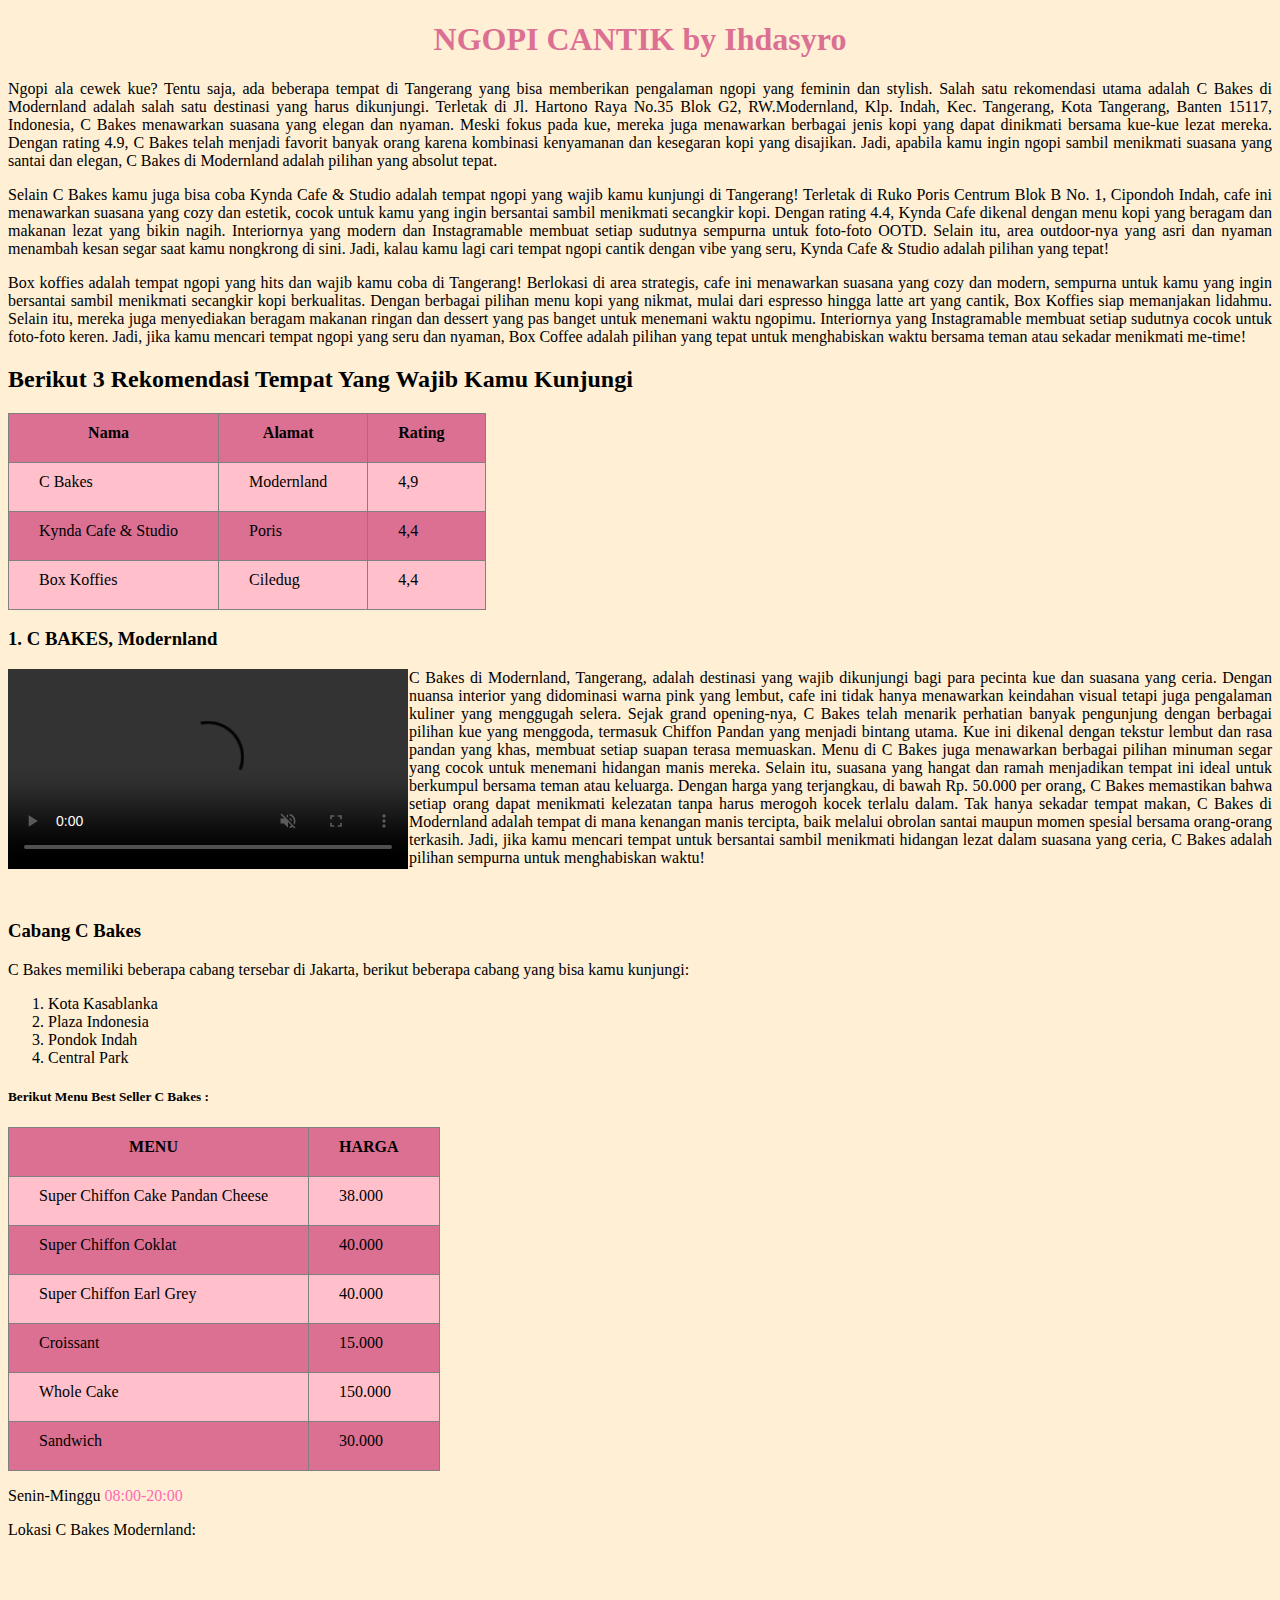
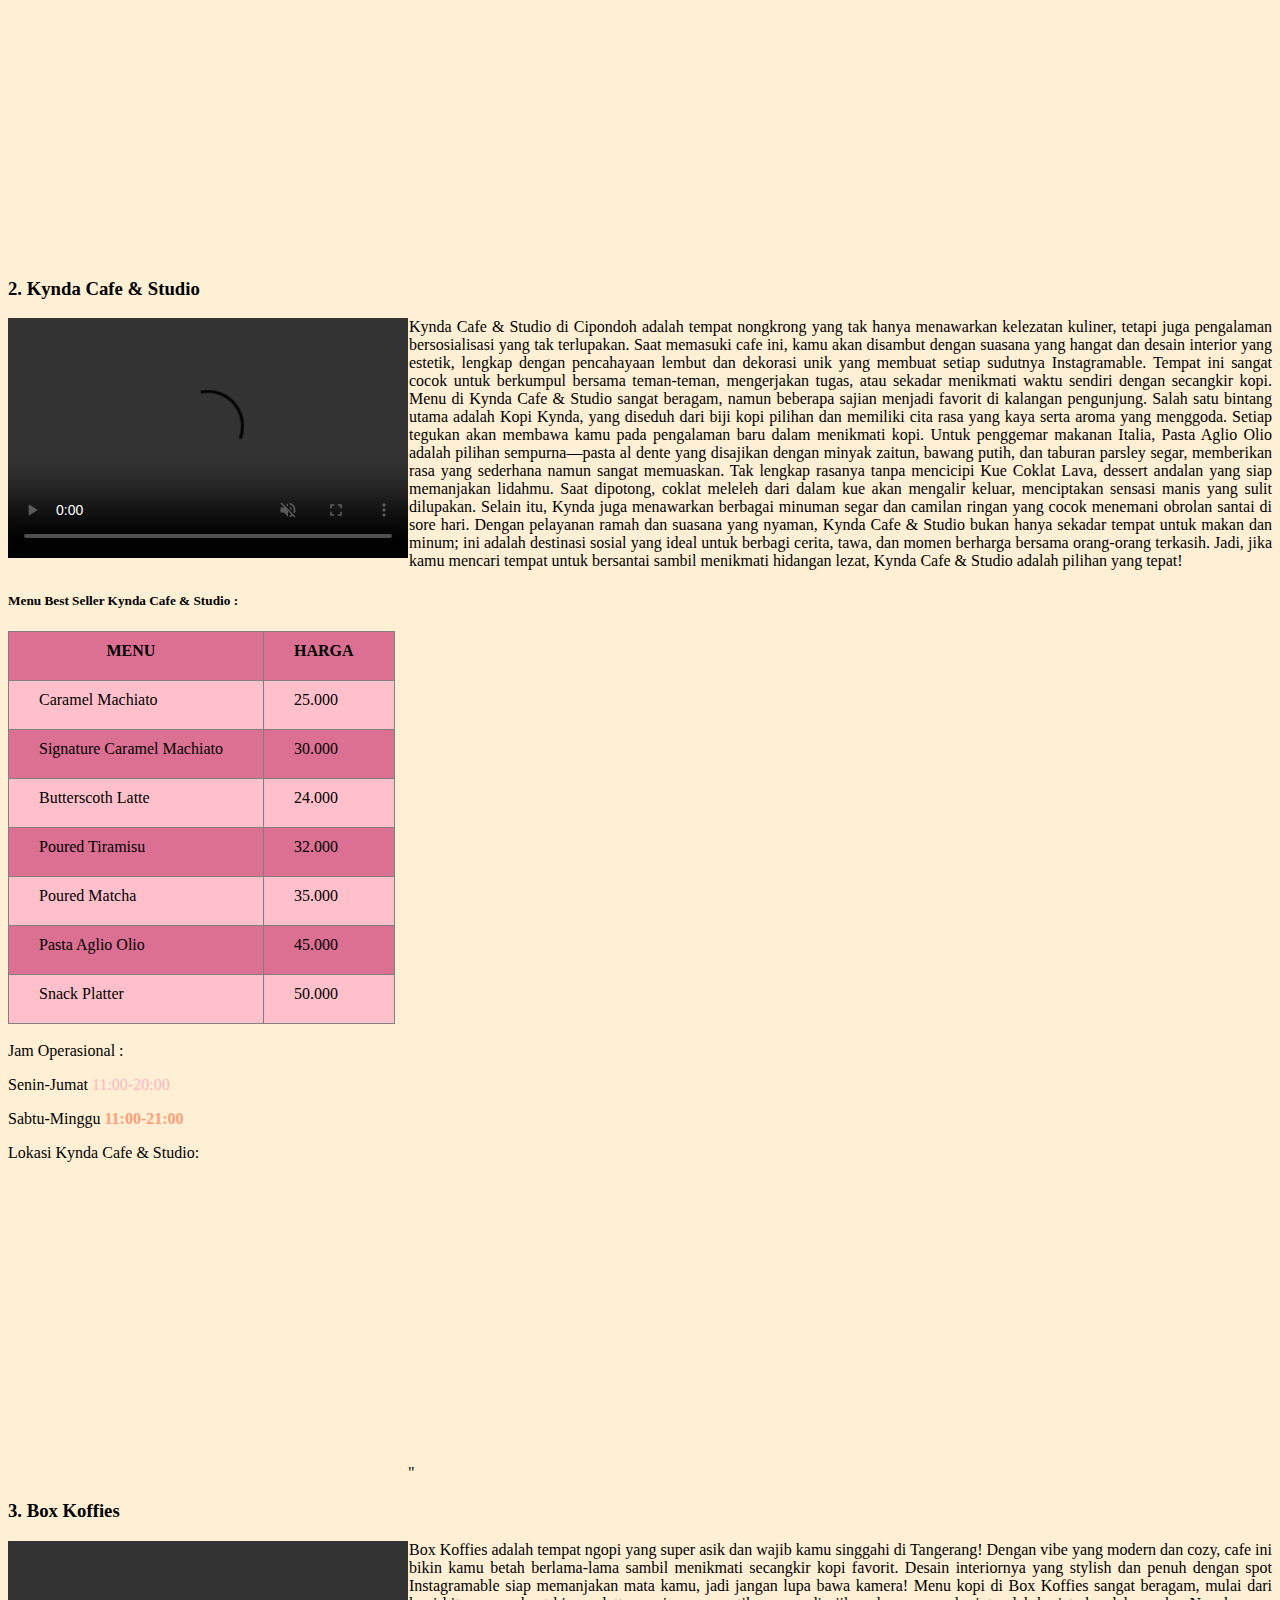
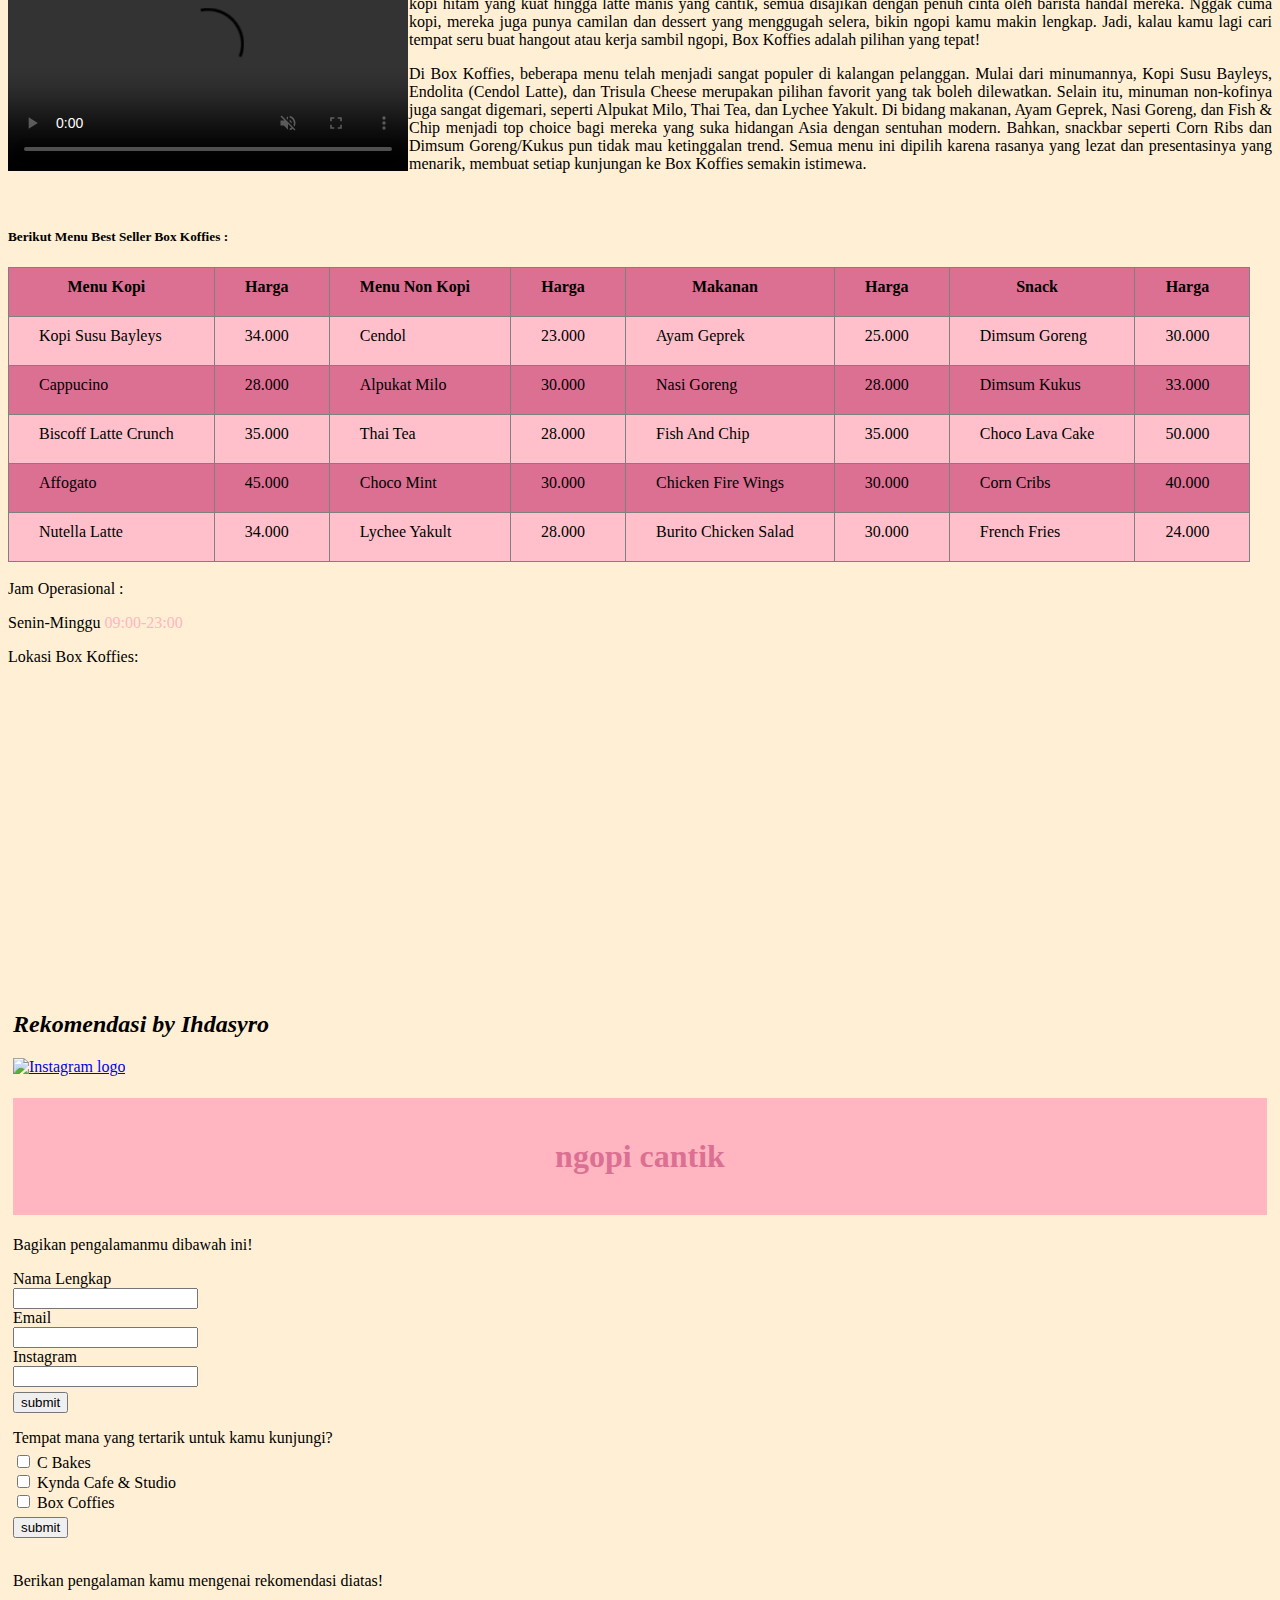
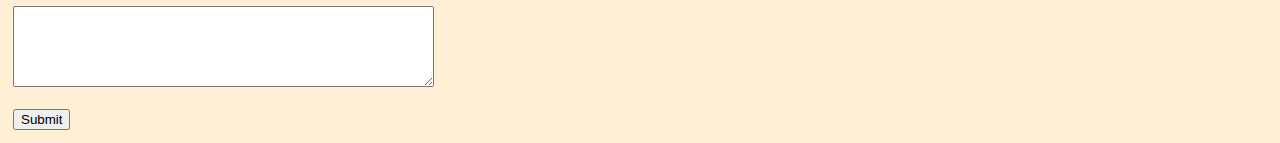
==== ihdaasyaro.html @ ce9bb7a9 "Update and rename ihdaasyaro to ihdaasyaro.html" ====
<!DOCTYPE html>
<html lang="en">
<head>
    <meta charset="UTF-8">
    <meta name="viewport" content="width=device-width, initial-scale=1.0">
    <title>ngopi cantik</title>
</head>
<body style="background-color: papayawhip;">
    <h1 style="text-align: center;" > <span style="color: palevioletred; font-weight: bold;"> NGOPI CANTIK by Ihdasyro</h1>
<p style="text-align: justify; "> Ngopi ala cewek kue? Tentu saja, ada beberapa tempat di Tangerang yang bisa memberikan pengalaman ngopi yang feminin dan stylish. Salah satu rekomendasi utama adalah  C Bakes di Modernland adalah salah satu destinasi yang harus dikunjungi. Terletak di Jl. Hartono Raya No.35 Blok G2, RW.Modernland, Klp. Indah, Kec. Tangerang, Kota Tangerang, Banten 15117, Indonesia, C Bakes menawarkan suasana yang elegan dan nyaman. Meski fokus pada kue, mereka juga menawarkan berbagai jenis kopi yang dapat dinikmati bersama kue-kue lezat mereka. Dengan rating 4.9, C Bakes telah menjadi favorit banyak orang karena kombinasi kenyamanan dan kesegaran kopi yang disajikan. Jadi, apabila kamu ingin ngopi sambil menikmati suasana yang santai dan elegan, C Bakes di Modernland adalah pilihan yang absolut tepat.  </p>
<p style="text-align: justify; ">Selain C Bakes kamu juga bisa coba Kynda Cafe & Studio adalah tempat ngopi yang wajib kamu kunjungi di Tangerang! Terletak di Ruko Poris Centrum Blok B No. 1, Cipondoh Indah, cafe ini menawarkan suasana yang cozy dan estetik, cocok untuk kamu yang ingin bersantai sambil menikmati secangkir kopi. Dengan rating 4.4, Kynda Cafe dikenal dengan menu kopi yang beragam dan makanan lezat yang bikin nagih. Interiornya yang modern dan Instagramable membuat setiap sudutnya sempurna untuk foto-foto OOTD. Selain itu, area outdoor-nya yang asri dan nyaman menambah kesan segar saat kamu nongkrong di sini. Jadi, kalau kamu lagi cari tempat ngopi cantik dengan vibe yang seru, Kynda Cafe & Studio adalah pilihan yang tepat!</p>
<p style="text-align: justify; ">Box koffies adalah tempat ngopi yang hits dan wajib kamu coba di Tangerang! Berlokasi di area strategis, cafe ini menawarkan suasana yang cozy dan modern, sempurna untuk kamu yang ingin bersantai sambil menikmati secangkir kopi berkualitas. Dengan berbagai pilihan menu kopi yang nikmat, mulai dari espresso hingga latte art yang cantik, Box Koffies siap memanjakan lidahmu. Selain itu, mereka juga menyediakan beragam makanan ringan dan dessert yang pas banget untuk menemani waktu ngopimu. Interiornya yang Instagramable membuat setiap sudutnya cocok untuk foto-foto keren. Jadi, jika kamu mencari tempat ngopi yang seru dan nyaman, Box Coffee adalah pilihan yang tepat untuk menghabiskan waktu bersama teman atau sekadar menikmati me-time! </p>
<h2 style="text-align: background-color: papayawhip;">Berikut 3 Rekomendasi Tempat Yang Wajib Kamu Kunjungi</h2>
<style>    th, td {
        padding: 15px;
    }
    th, td {
        padding-top: 10px;
        padding-bottom: 20px;
        padding-left: 30px;
        padding-right: 40px;
    }

    tr:nth-child(even) {
        background-color: pink;
    }
    tr:nth-child(odd) {
        background-color: palevioletred;
    }
    tr:hover {background-color: lightcoral;}
</style>   
<table border="1px" style="border-collapse: collapse;">
    <tr>
    <th>Nama</th>
    <th>Alamat</th>
    <th>Rating</th>
    </tr>
    <tr>
        <td>C Bakes</td>
        <td>Modernland</td>
        <td>4,9</td>
    </tr>
    <tr>
        <td>Kynda Cafe & Studio</td>
        <td>Poris</td>
        <td>4,4</td>
    </tr>
    <tr>
        <td>Box Koffies</td>
        <td>Ciledug</td>
        <td>4,4</td>
    </tr>
</table>
<h3>1. C BAKES, Modernland </h3>
<video style="float: left; margin-right: 1px;" width="400" height="200" controls muted> 
    <source src="/LATIHAN/images/videocbakes.mp4" type="video/mp4">
    </video>
<p style="text-align: justify;">C Bakes di Modernland, Tangerang, adalah destinasi yang wajib dikunjungi bagi para pecinta kue dan suasana yang ceria. Dengan nuansa interior yang didominasi warna pink yang lembut, cafe ini tidak hanya menawarkan keindahan visual tetapi juga pengalaman kuliner yang menggugah selera. Sejak grand opening-nya, C Bakes telah menarik perhatian banyak pengunjung dengan berbagai pilihan kue yang menggoda, termasuk Chiffon Pandan yang menjadi bintang utama. Kue ini dikenal dengan tekstur lembut dan rasa pandan yang khas, membuat setiap suapan terasa memuaskan.
    Menu di C Bakes juga menawarkan berbagai pilihan minuman segar yang cocok untuk menemani hidangan manis mereka. Selain itu, suasana yang hangat dan ramah menjadikan tempat ini ideal untuk berkumpul bersama teman atau keluarga. Dengan harga yang terjangkau, di bawah Rp. 50.000 per orang, C Bakes memastikan bahwa setiap orang dapat menikmati kelezatan tanpa harus merogoh kocek terlalu dalam.
    Tak hanya sekadar tempat makan, C Bakes di Modernland adalah tempat di mana kenangan manis tercipta, baik melalui obrolan santai maupun momen spesial bersama orang-orang terkasih. Jadi, jika kamu mencari tempat untuk bersantai sambil menikmati hidangan lezat dalam suasana yang ceria, C Bakes adalah pilihan sempurna untuk menghabiskan waktu! </p>
<br>
<h3 class="cabang cafe">Cabang C Bakes</h3>
<p>C Bakes memiliki beberapa cabang tersebar di Jakarta, berikut beberapa cabang yang bisa kamu kunjungi:</p>
<ol>
    <li>Kota Kasablanka</li>
    <li>Plaza Indonesia</li>
    <li>Pondok Indah</li>
    <li>Central Park</li>
</ol>
<h5 style="text-align: justify;">Berikut Menu Best Seller C Bakes :</h5>
<table border="1px" style="border-collapse: collapse;">
    <tr>
        <th>MENU</th>
        <th>HARGA</th>
    </tr>
    <tr>
        <td>Super Chiffon Cake Pandan Cheese</td>
        <td>38.000</td>
    </tr>
    <tr>
        <td>Super Chiffon Coklat</td>
        <td>40.000</td>
    </tr>
    <tr>
        <td>Super Chiffon Earl Grey</td>
        <td>40.000</td>
    </tr>
    <tr>
        <td>Croissant</td>
        <td>15.000</td>
    </tr>
    <tr>
        <td>Whole Cake</td>
        <td>150.000</td>
    </tr>
    <tr>
        <td>Sandwich</td>
        <td>30.000</td>
    </tr>
    
</table>
<p>Senin-Minggu <span style="color: hotpink;font-weight; bold ;"> 08:00-20:00 
</span></p>
<p>Lokasi C Bakes Modernland:</p>
<iframe src="https://www.google.com/maps/embed?pb=!1m18!1m12!1m3!1d3672.077404361022!2d106.6436221!3d-6.2024425!2m3!1f0!2f0!3f0!3m2!1i1024!2i768!4f13.1!3m3!1m2!1s0x2e69f930853fcbab%3A0x475171f08b60e370!2sC%20Bakes%2C%20Modernland!5e1!3m2!1sid!2sid!4v1729782576544!5m2!1sid!2sid" width="400" height="300" style="border:0;" allowfullscreen="" loading="lazy" referrerpolicy="no-referrer-when-downgrade"></iframe>

<h3>2. Kynda Cafe & Studio</h3>
<video style="float: left; margin-right: 1px;" width="400" height="240" controls muted> 
    <source src="/LATIHAN/images/videokyndacafe.mp4" type="video/mp4">
    </video>
<p style="text-align: justify;">Kynda Cafe & Studio di Cipondoh adalah tempat nongkrong yang tak hanya menawarkan kelezatan kuliner, tetapi juga pengalaman bersosialisasi yang tak terlupakan. Saat memasuki cafe ini, kamu akan disambut dengan suasana yang hangat dan desain interior yang estetik, lengkap dengan pencahayaan lembut dan dekorasi unik yang membuat setiap sudutnya Instagramable. Tempat ini sangat cocok untuk berkumpul bersama teman-teman, mengerjakan tugas, atau sekadar menikmati waktu sendiri dengan secangkir kopi.
    Menu di Kynda Cafe & Studio sangat beragam, namun beberapa sajian menjadi favorit di kalangan pengunjung. Salah satu bintang utama adalah Kopi Kynda, yang diseduh dari biji kopi pilihan dan memiliki cita rasa yang kaya serta aroma yang menggoda. Setiap tegukan akan membawa kamu pada pengalaman baru dalam menikmati kopi. Untuk penggemar makanan Italia, Pasta Aglio Olio adalah pilihan sempurna—pasta al dente yang disajikan dengan minyak zaitun, bawang putih, dan taburan parsley segar, memberikan rasa yang sederhana namun sangat memuaskan.
    Tak lengkap rasanya tanpa mencicipi Kue Coklat Lava, dessert andalan yang siap memanjakan lidahmu. Saat dipotong, coklat meleleh dari dalam kue akan mengalir keluar, menciptakan sensasi manis yang sulit dilupakan. Selain itu, Kynda juga menawarkan berbagai minuman segar dan camilan ringan yang cocok menemani obrolan santai di sore hari.
    Dengan pelayanan ramah dan suasana yang nyaman, Kynda Cafe & Studio bukan hanya sekadar tempat untuk makan dan minum; ini adalah destinasi sosial yang ideal untuk berbagi cerita, tawa, dan momen berharga bersama orang-orang terkasih. Jadi, jika kamu mencari tempat untuk bersantai sambil menikmati hidangan lezat, Kynda Cafe & Studio adalah pilihan yang tepat!</p>
    
    <h5>Menu Best Seller Kynda Cafe & Studio :</h5>
<table border="1px" style="border-collapse: collapse;">
    <tr>
        <th>MENU</th>
        <th>HARGA</th>
    </tr>
    <tr>
        <td>Caramel Machiato</td>
        <td>25.000</td>
    </tr>
    <tr>
        <td>Signature Caramel Machiato</td>
        <td>30.000</td>
    </tr>
    <tr>
        <td>Butterscoth Latte</td>
        <td>24.000</td>
    </tr>
    <tr>
        <td>Poured Tiramisu</td>
        <td>32.000</td>
    </tr>
    <tr>
        <td>Poured Matcha</td>
        <td>35.000</td>
    </tr>
    <tr>
        <td>Pasta Aglio Olio</td>
        <td>45.000</td>
    </tr>
    <tr>
        <td>Snack Platter</td>
        <td>50.000</td>
    </tr>
</table>
<br>
<span>Jam Operasional :</span>
<p>Senin-Jumat <span style="color:lightpink;font-weight; bold ;"> 11:00-20:00 
</span></p>
<p>Sabtu-Minggu<span style="color: lightsalmon;font-weight: bold;">
11:00-21:00</span></p>
<p>Lokasi Kynda Cafe & Studio:</p>
<iframe src="https://www.google.com/maps/embed?pb=!1m18!1m12!1m3!1d3672.189104422766!2d106.68311040000002!3d-6.186384799999995!2m3!1f0!2f0!3f0!3m2!1i1024!2i768!4f13.1!3m3!1m2!1s0x2e69f966d7b0a887%3A0xe548d82b527a6457!2sKynda%20cafe%20%26%20studio!5e1!3m2!1sid!2sid!4v1729782494821!5m2!1sid!2sid" width="400" height="300" style="border:0;" allowfullscreen="" loading="lazy" referrerpolicy="no-referrer-when-downgrade"></iframe>"
<h3>3. Box Koffies</h3>
<video style="float: left; margin-right: 1px;" width="400" height="230" controls muted> 
    <source src="/LATIHAN/images/videoboxcoffe.mp4" type="video/mp4">
    </video>
    <p style="text-align: justify;">Box Koffies adalah tempat ngopi yang super asik dan wajib kamu singgahi di Tangerang! Dengan vibe yang modern dan cozy, cafe ini bikin kamu betah berlama-lama sambil menikmati secangkir kopi favorit. Desain interiornya yang stylish dan penuh dengan spot Instagramable siap memanjakan mata kamu, jadi jangan lupa bawa kamera! Menu kopi di Box Koffies sangat beragam, mulai dari kopi hitam yang kuat hingga latte manis yang cantik, semua disajikan dengan penuh cinta oleh barista handal mereka. Nggak cuma kopi, mereka juga punya camilan dan dessert yang menggugah selera, bikin ngopi kamu makin lengkap. Jadi, kalau kamu lagi cari tempat seru buat hangout atau kerja sambil ngopi, Box Koffies adalah pilihan yang tepat! </p>
<p style="text-align: justify;">Di Box Koffies, beberapa menu telah menjadi sangat populer di kalangan pelanggan. Mulai dari minumannya, Kopi Susu Bayleys, Endolita (Cendol Latte), dan Trisula Cheese merupakan pilihan favorit yang tak boleh dilewatkan. Selain itu, minuman non-kofinya juga sangat digemari, seperti Alpukat Milo, Thai Tea, dan Lychee Yakult. Di bidang makanan, Ayam Geprek, Nasi Goreng, dan Fish & Chip menjadi top choice bagi mereka yang suka hidangan Asia dengan sentuhan modern. Bahkan, snackbar seperti Corn Ribs dan Dimsum Goreng/Kukus pun tidak mau ketinggalan trend. Semua menu ini dipilih karena rasanya yang lezat dan presentasinya yang menarik, membuat setiap kunjungan ke Box Koffies semakin istimewa. </p>
<br>
<h5>Berikut Menu Best Seller Box Koffies :</h5>
<table border="1 px" style="border-collapse: collapse;">
    <colgroup>
        <col span="1" style="background-color: palevioletred;">
        <col span="2" style="background-color: pink;">
        <col span="3" style="background-color: beige;">
        
    </colgroup>
    <tr>
        <th>Menu Kopi</th>
        <th>Harga</th>
        <th>Menu Non Kopi</th>
        <th>Harga</th>
        <th>Makanan</th>
        <th>Harga</th>
        <th>Snack</th>
        <th>Harga</th>
    </tr>

    <tr>
        <td>Kopi Susu Bayleys</td>
        <td>34.000</td>
        <td>Cendol</td>
        <td>23.000</td>
        <td>Ayam Geprek</td>
        <td>25.000</td>
        <td>Dimsum Goreng</td>
        <td>30.000</td>
    </tr>
    <tr>
        <td>Cappucino</td>
        <td>28.000</td>
        <td>Alpukat Milo</td>
        <td>30.000</td>
        <td>Nasi Goreng</td>
        <td>28.000</td>
        <td>Dimsum Kukus</td>
        <td>33.000</td>
    </tr>
    <tr>
        <td>Biscoff Latte Crunch</td>
        <td>35.000</td>
        <td>Thai Tea</td>
        <td>28.000</td>
        <td>Fish And Chip</td>
        <td>35.000</td>
        <td>Choco Lava Cake</td>
        <td>50.000</td>
    </tr>
    <tr>
        <td>Affogato</td>
        <td>45.000</td>
        <td>Choco Mint</td>
        <td>30.000</td>
        <td>Chicken Fire Wings</td>
        <td>30.000</td>
        <td>Corn Cribs</td>
        <td>40.000</td>
    </tr>
    <tr>
        <td>Nutella Latte</td>
        <td>34.000</td>
        <td>Lychee Yakult</td>
        <td>28.000</td>
        <td>Burito Chicken Salad</td>
        <td>30.000</td>
        <td>French Fries</td>
        <td>24.000</td>
    </tr>
</table>

<br>
<span>Jam Operasional :</span>
<p>Senin-Minggu <span style="color:lightpink;font-weight; bold ;"> 09:00-23:00 
</span></p>
<p>Lokasi Box Koffies:</p>
<iframe src="https://www.google.com/maps/embed?pb=!1m18!1m12!1m3!1d3671.8490473533707!2d106.70258659999999!3d-6.235142300000001!2m3!1f0!2f0!3f0!3m2!1i1024!2i768!4f13.1!3m3!1m2!1s0x2e69fa165e62927d%3A0x21176b329f537f5e!2sBox%20Koffies!5e1!3m2!1sid!2sid!4v1729782703603!5m2!1sid!2sid" width="400" height="300" style="border:0;" allowfullscreen="" loading="lazy" referrerpolicy="no-referrer-when-downgrade"></iframe>


<br>

<style>
    .ngopi {
        background-color: khaki;
        color: black;
        padding: 10px;
    }
</style>

<style>
    #ngopicantik {
        background-color: lightpink;
        color: palevioletred;
        padding: 40px;
        text-align: center;
    }
</style>
<div style=" padding: 5px;"> 
<h2><cite> Rekomendasi <b>by</b> Ihdasyro</cite></h2>
<div class="social-media">
    <a href="https://www.instagram.com/ihdasyroo?igsh=MTZhbXd2ODdmbXV5OQ%3D%3D&utm_source=qr" target="_blank">
            <img src="/LATIHAN/images/logoig.jpg" alt="Instagram logo" class="instagram-logo" style=width="30" height="30">
        </a> 
    
</div>

    <h1 id="ngopicantik">ngopi cantik</h1>
<p>Bagikan pengalamanmu dibawah ini!</p>
<form action="/action_page.php" target="_blank">
    <label for="Nama">Nama Lengkap</label><br>
    <input type="text" id="email" name="email"> <br>
    <label for="email">Email</label><br>
    <input type="text" id="email" name="email"> <br>
    <label for="ig">Instagram</label><br>
    <input type="text" id="ig" name="Instagram"> <br>
    <input type="submit" value="submit" style="margin-top: 5px;"> <br>
</form>
<p style="margin-bottom: 5px;">Tempat mana yang tertarik untuk kamu kunjungi?</p>
<form>
    <input type="checkbox" id="nama tempat" name="C Bakes" value="C Bakes">
    <label for="C Bakes">C Bakes</label><br>
    <input type="checkbox" id="nama tempat" name="Kynda Cafe & Studio" value="Kynda Cafe & Studio">
    <label for="Kynda Cafe & Studio">Kynda Cafe & Studio</label><br>
    <input type="checkbox" id="nama tempat" name="Box Coffies" value="Box Koffies">
    <label for="Box Koffies">Box Coffies</label><br>
    <input type="submit" value="submit" style="margin-top: 5px;">
</form>
<br>
<p>Berikan pengalaman kamu mengenai rekomendasi diatas!</p>
<form action="/action_page.php">
    <textarea name="pengalaman" rows="5" cols="50"></textarea>
    <br><br>
    <input type="submit">
</form>

</body>
</html>
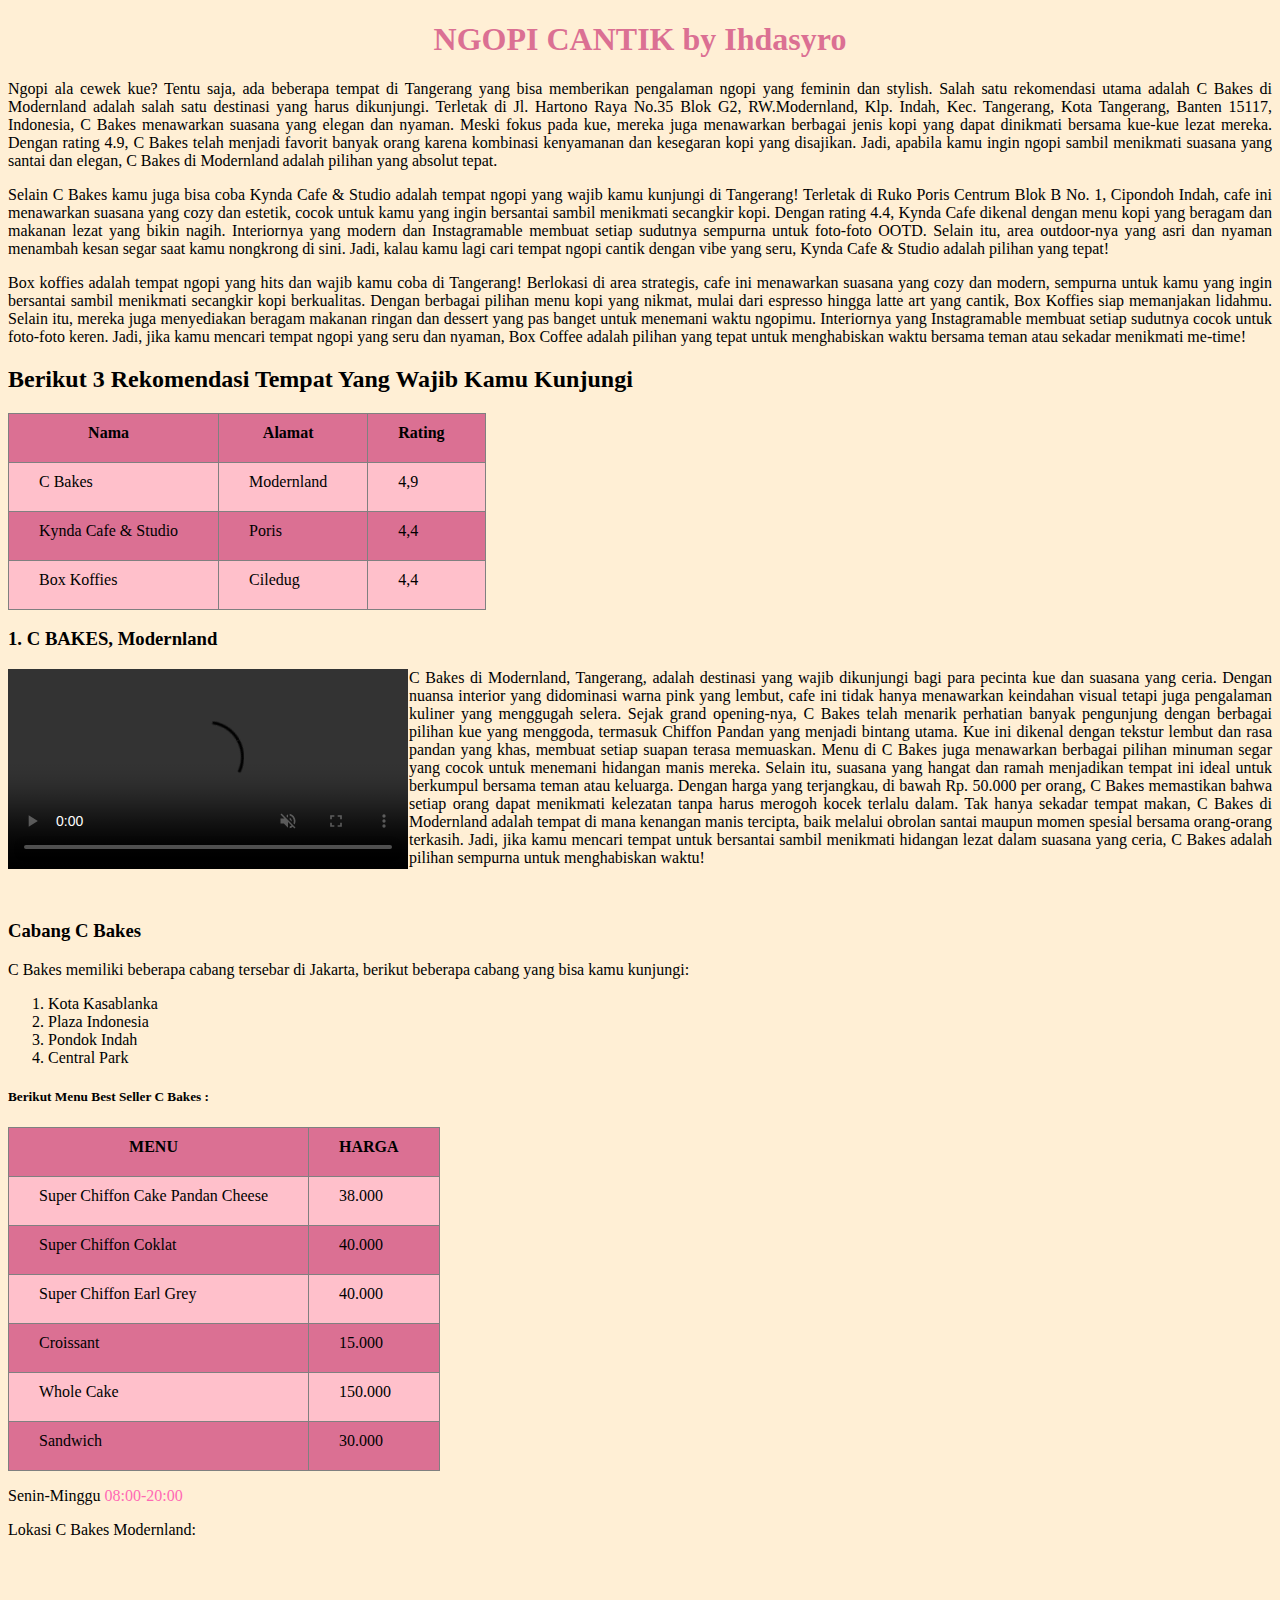
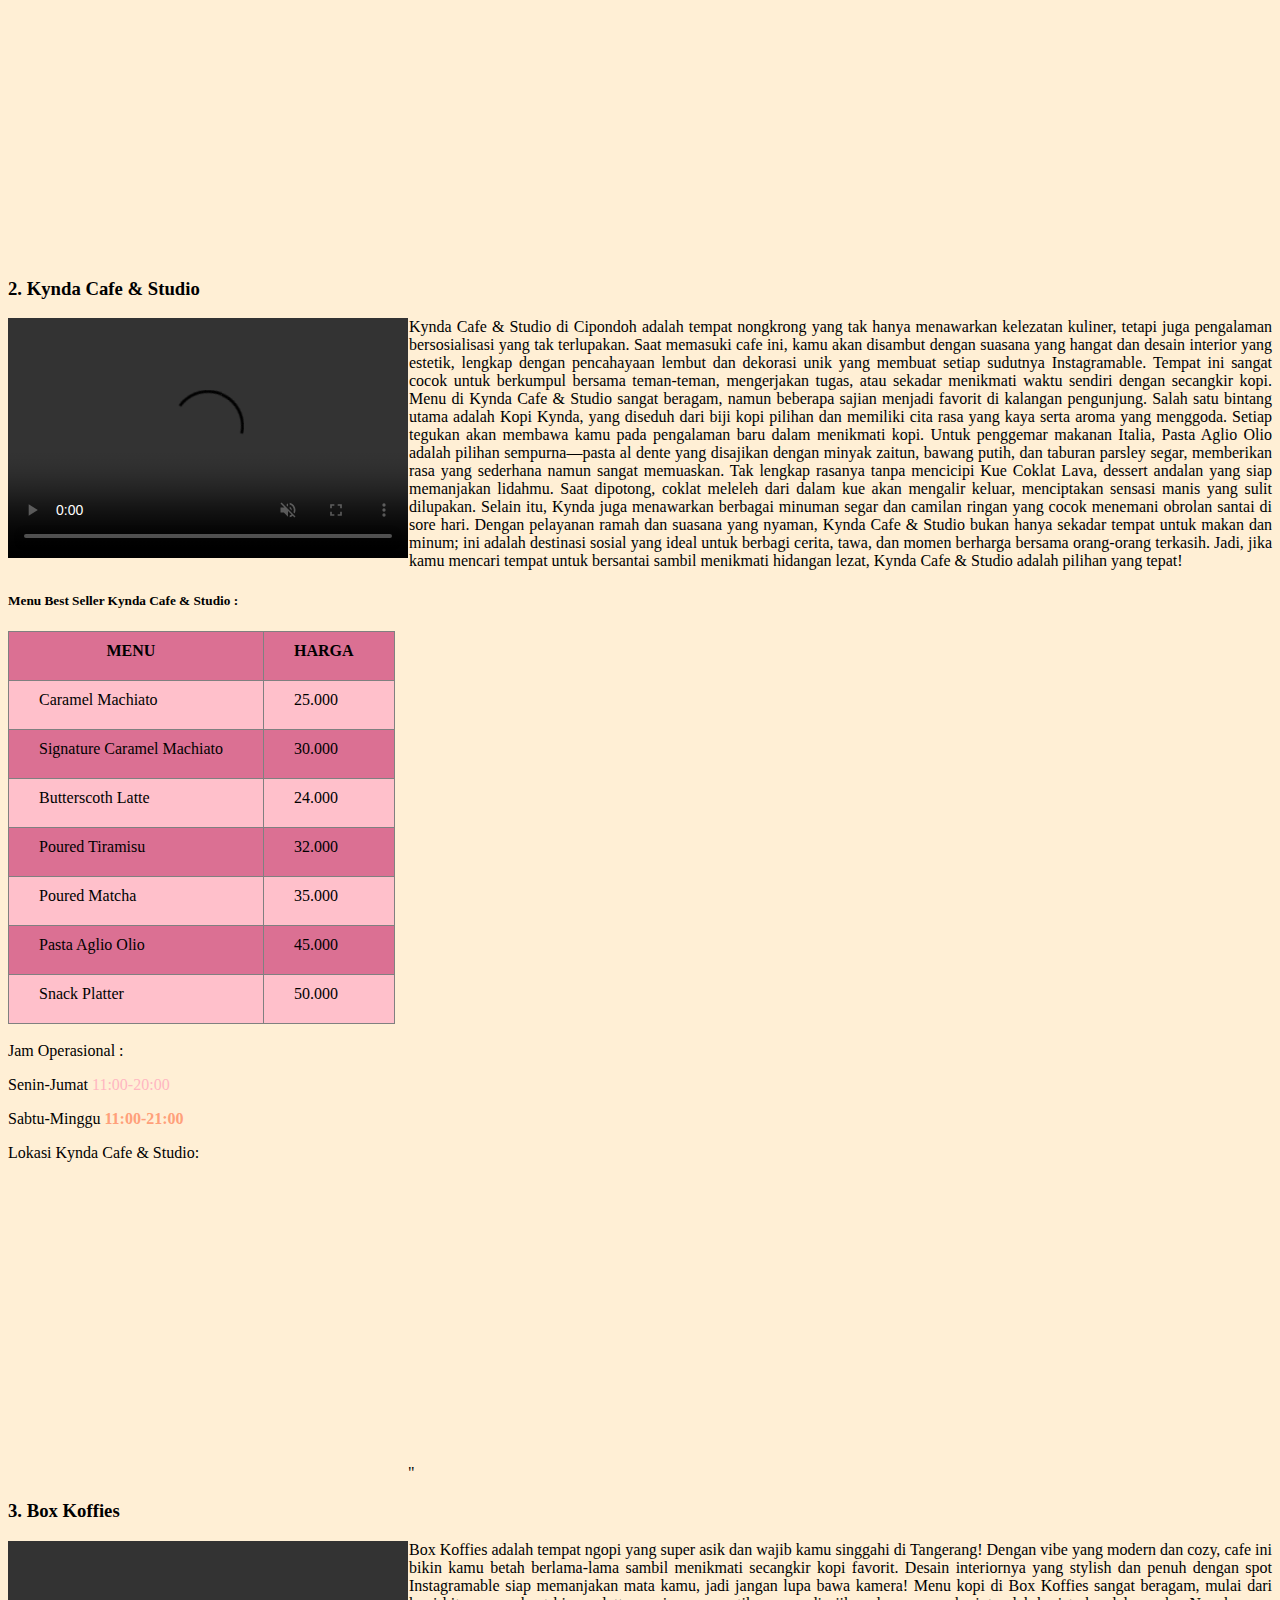
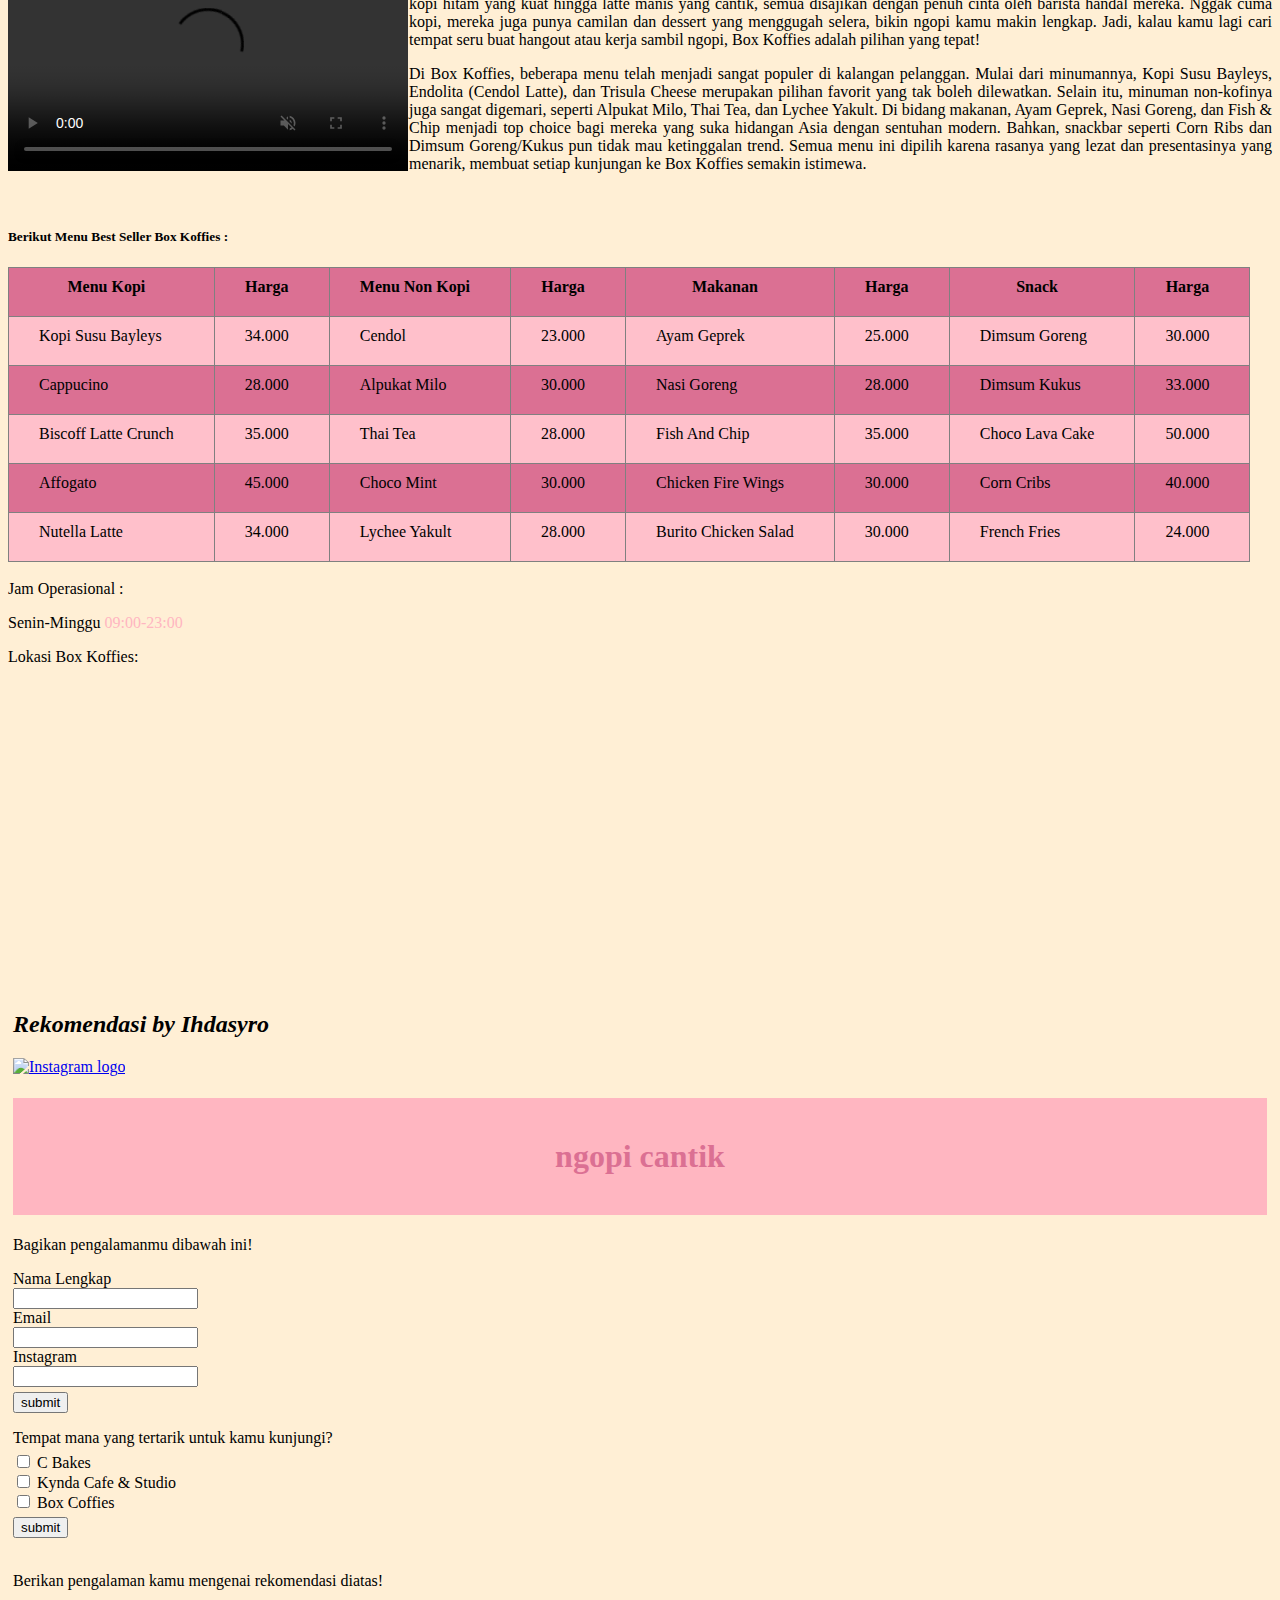
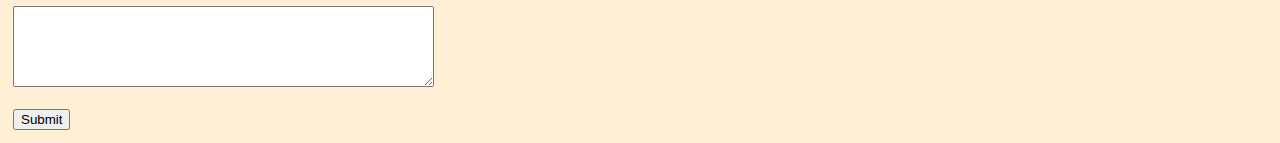
==== commit c23c7e59: "Update ihdaasyaro.html" ====
--- a/ihdaasyaro.html
+++ b/ihdaasyaro.html
@@ -53,7 +53,7 @@
 </table>
 <h3>1. C BAKES, Modernland </h3>
 <video style="float: left; margin-right: 1px;" width="400" height="200" controls muted> 
-    <source src="/LATIHAN/images/videocbakes.mp4" type="video/mp4">
+    <source src="/ihdaasyaro/images/videocbakes.mp4" type="video/mp4">
     </video>
 <p style="text-align: justify;">C Bakes di Modernland, Tangerang, adalah destinasi yang wajib dikunjungi bagi para pecinta kue dan suasana yang ceria. Dengan nuansa interior yang didominasi warna pink yang lembut, cafe ini tidak hanya menawarkan keindahan visual tetapi juga pengalaman kuliner yang menggugah selera. Sejak grand opening-nya, C Bakes telah menarik perhatian banyak pengunjung dengan berbagai pilihan kue yang menggoda, termasuk Chiffon Pandan yang menjadi bintang utama. Kue ini dikenal dengan tekstur lembut dan rasa pandan yang khas, membuat setiap suapan terasa memuaskan.
     Menu di C Bakes juga menawarkan berbagai pilihan minuman segar yang cocok untuk menemani hidangan manis mereka. Selain itu, suasana yang hangat dan ramah menjadikan tempat ini ideal untuk berkumpul bersama teman atau keluarga. Dengan harga yang terjangkau, di bawah Rp. 50.000 per orang, C Bakes memastikan bahwa setiap orang dapat menikmati kelezatan tanpa harus merogoh kocek terlalu dalam.
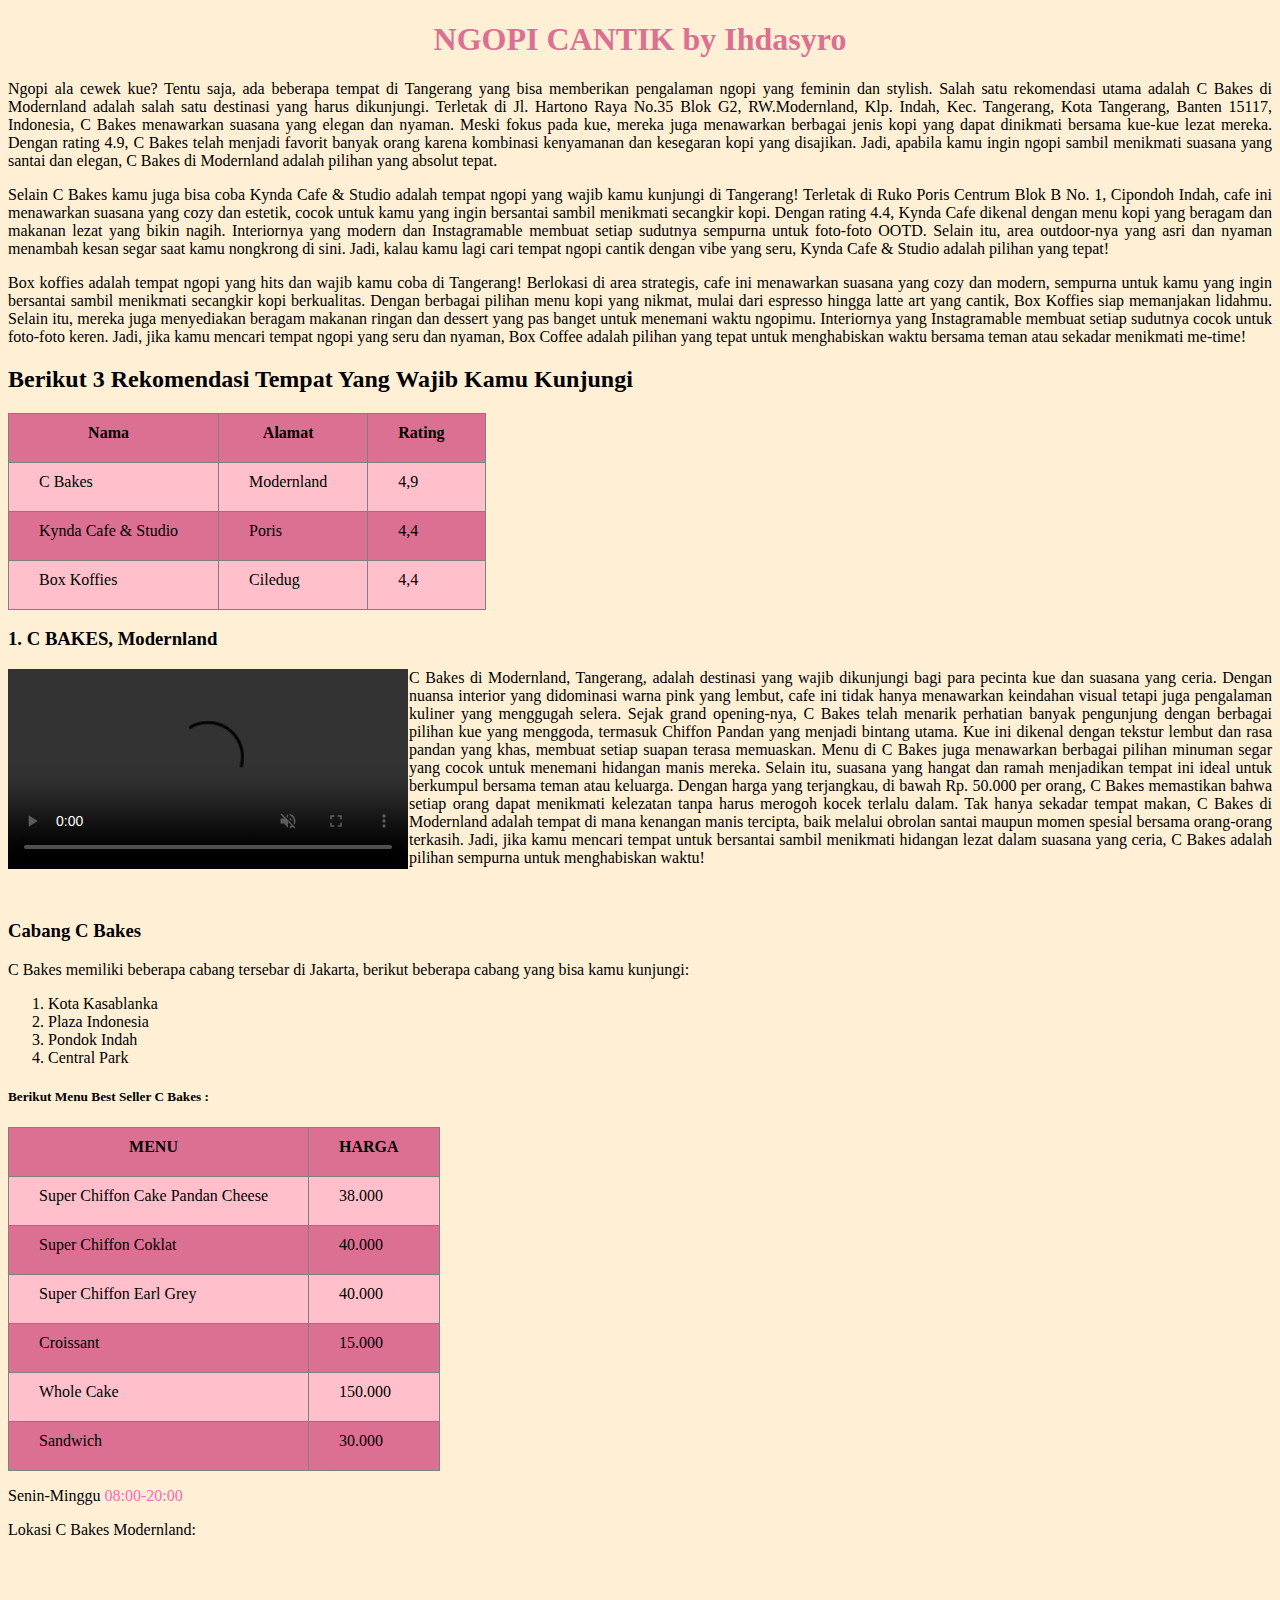
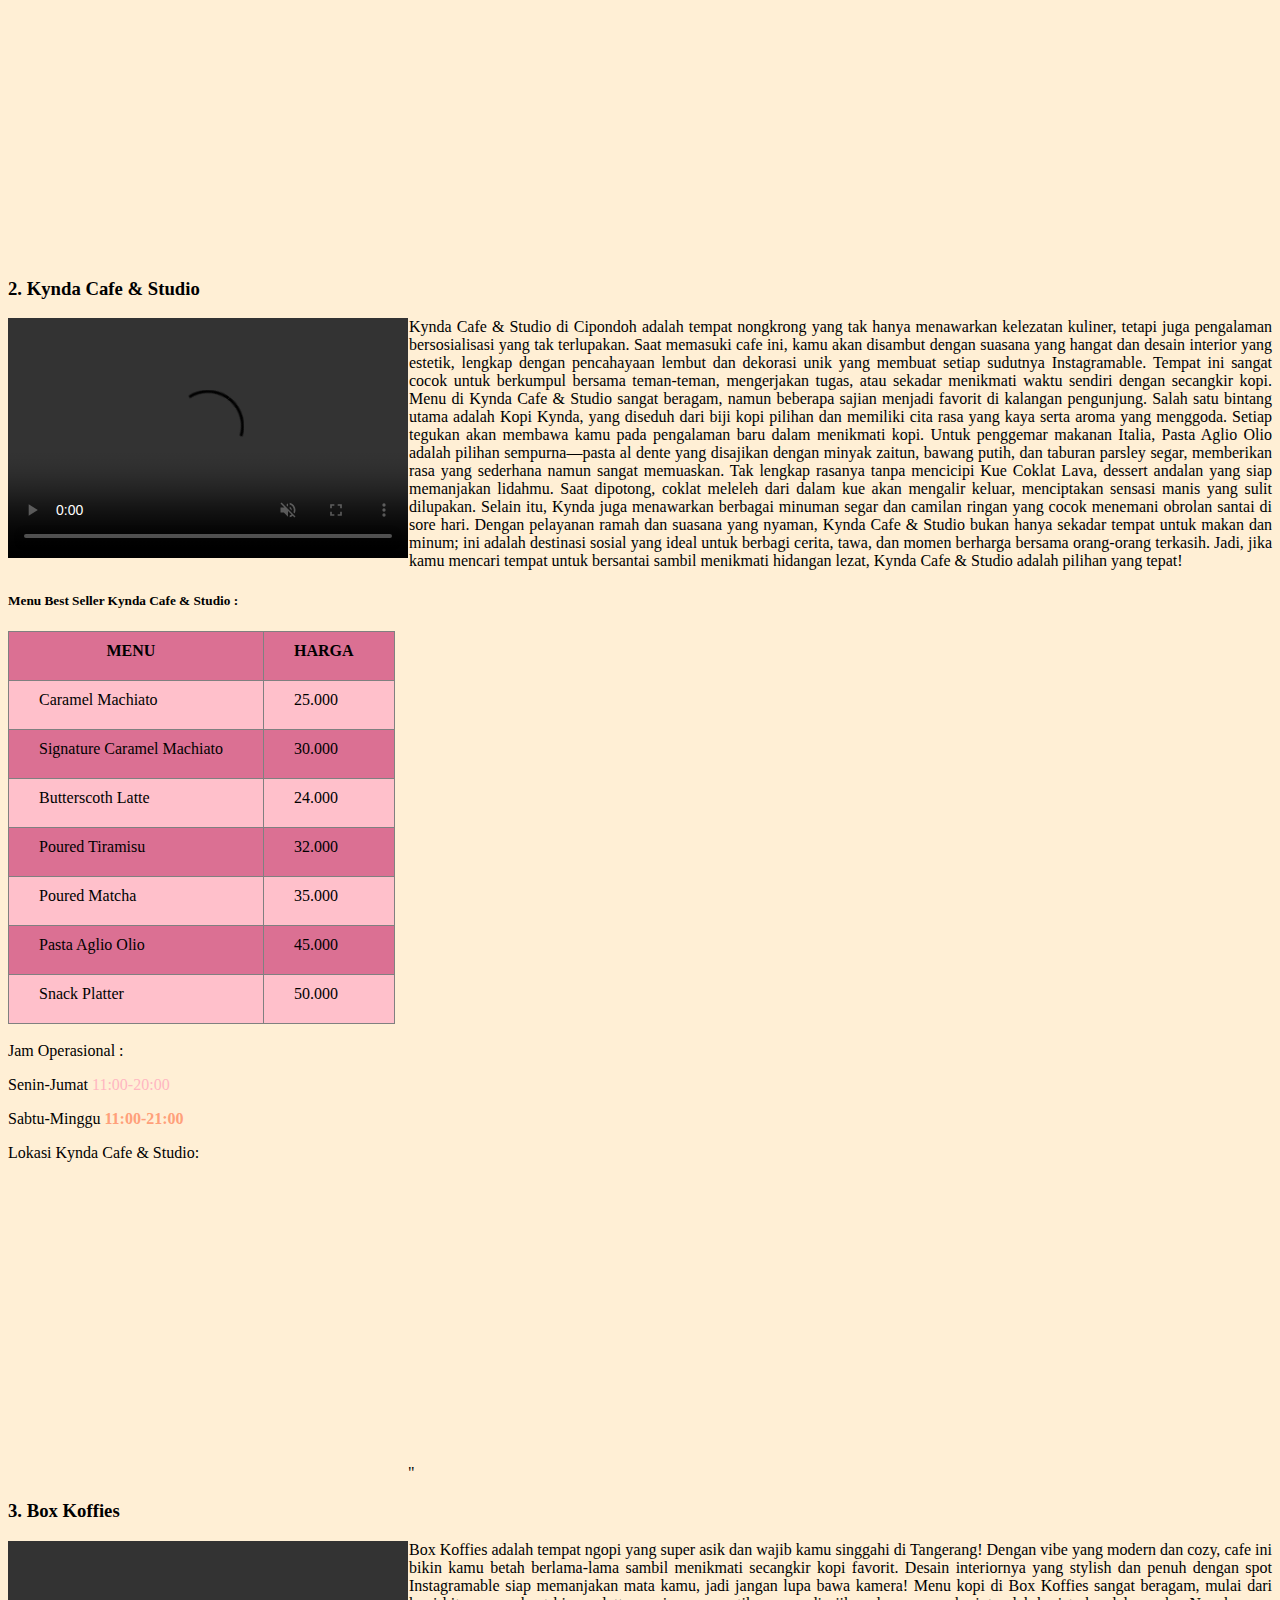
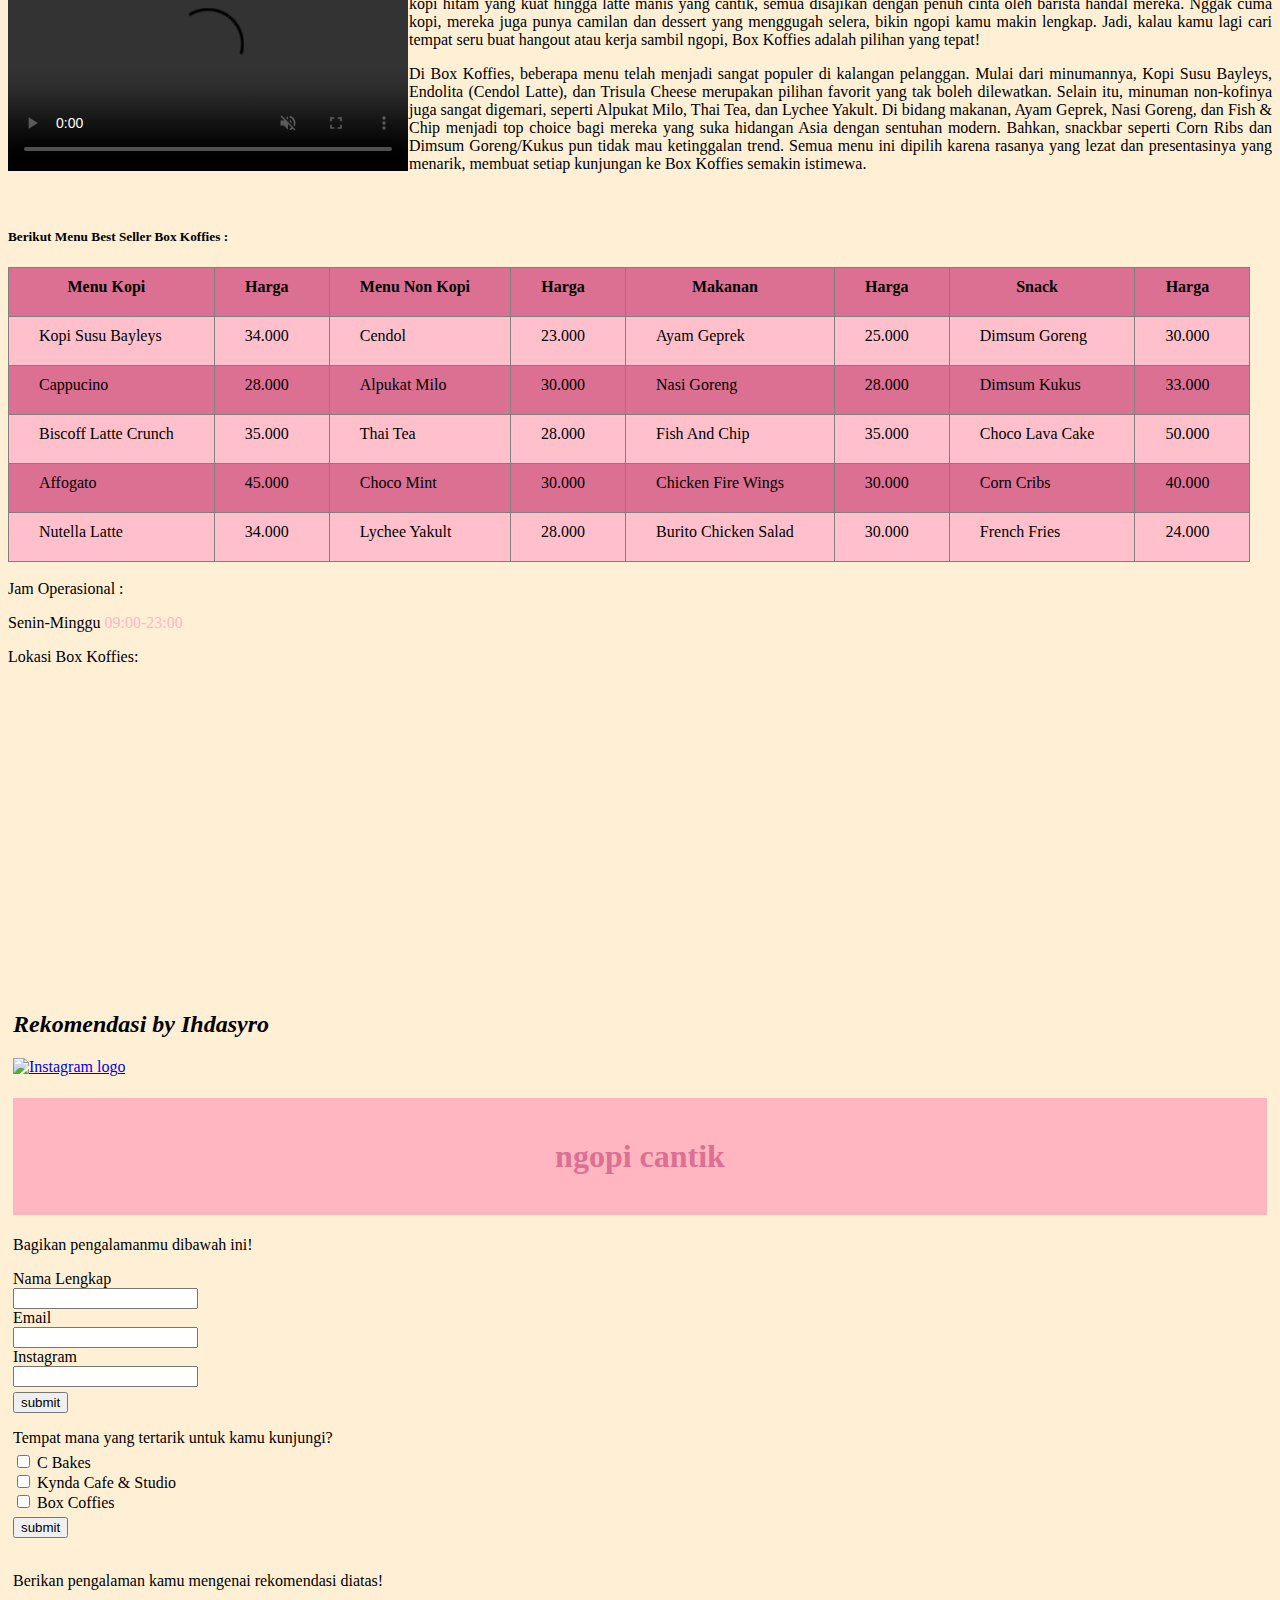
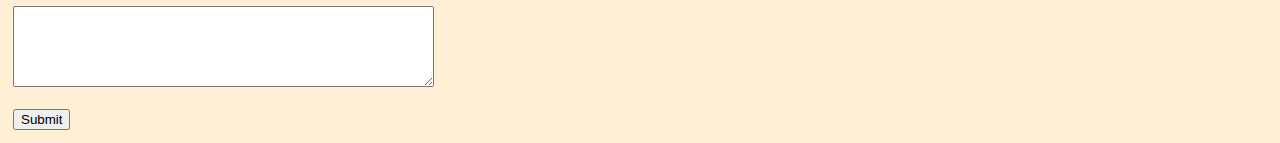
==== commit 30adf580: "Update ihdaasyaro.html" ====
--- a/ihdaasyaro.html
+++ b/ihdaasyaro.html
@@ -53,7 +53,7 @@
 </table>
 <h3>1. C BAKES, Modernland </h3>
 <video style="float: left; margin-right: 1px;" width="400" height="200" controls muted> 
-    <source src="/ihdaasyaro/images/videocbakes.mp4" type="video/mp4">
+    <source src="/HTMLIhda/videocbakes.mp4" type="video/mp4">
     </video>
 <p style="text-align: justify;">C Bakes di Modernland, Tangerang, adalah destinasi yang wajib dikunjungi bagi para pecinta kue dan suasana yang ceria. Dengan nuansa interior yang didominasi warna pink yang lembut, cafe ini tidak hanya menawarkan keindahan visual tetapi juga pengalaman kuliner yang menggugah selera. Sejak grand opening-nya, C Bakes telah menarik perhatian banyak pengunjung dengan berbagai pilihan kue yang menggoda, termasuk Chiffon Pandan yang menjadi bintang utama. Kue ini dikenal dengan tekstur lembut dan rasa pandan yang khas, membuat setiap suapan terasa memuaskan.
     Menu di C Bakes juga menawarkan berbagai pilihan minuman segar yang cocok untuk menemani hidangan manis mereka. Selain itu, suasana yang hangat dan ramah menjadikan tempat ini ideal untuk berkumpul bersama teman atau keluarga. Dengan harga yang terjangkau, di bawah Rp. 50.000 per orang, C Bakes memastikan bahwa setiap orang dapat menikmati kelezatan tanpa harus merogoh kocek terlalu dalam.
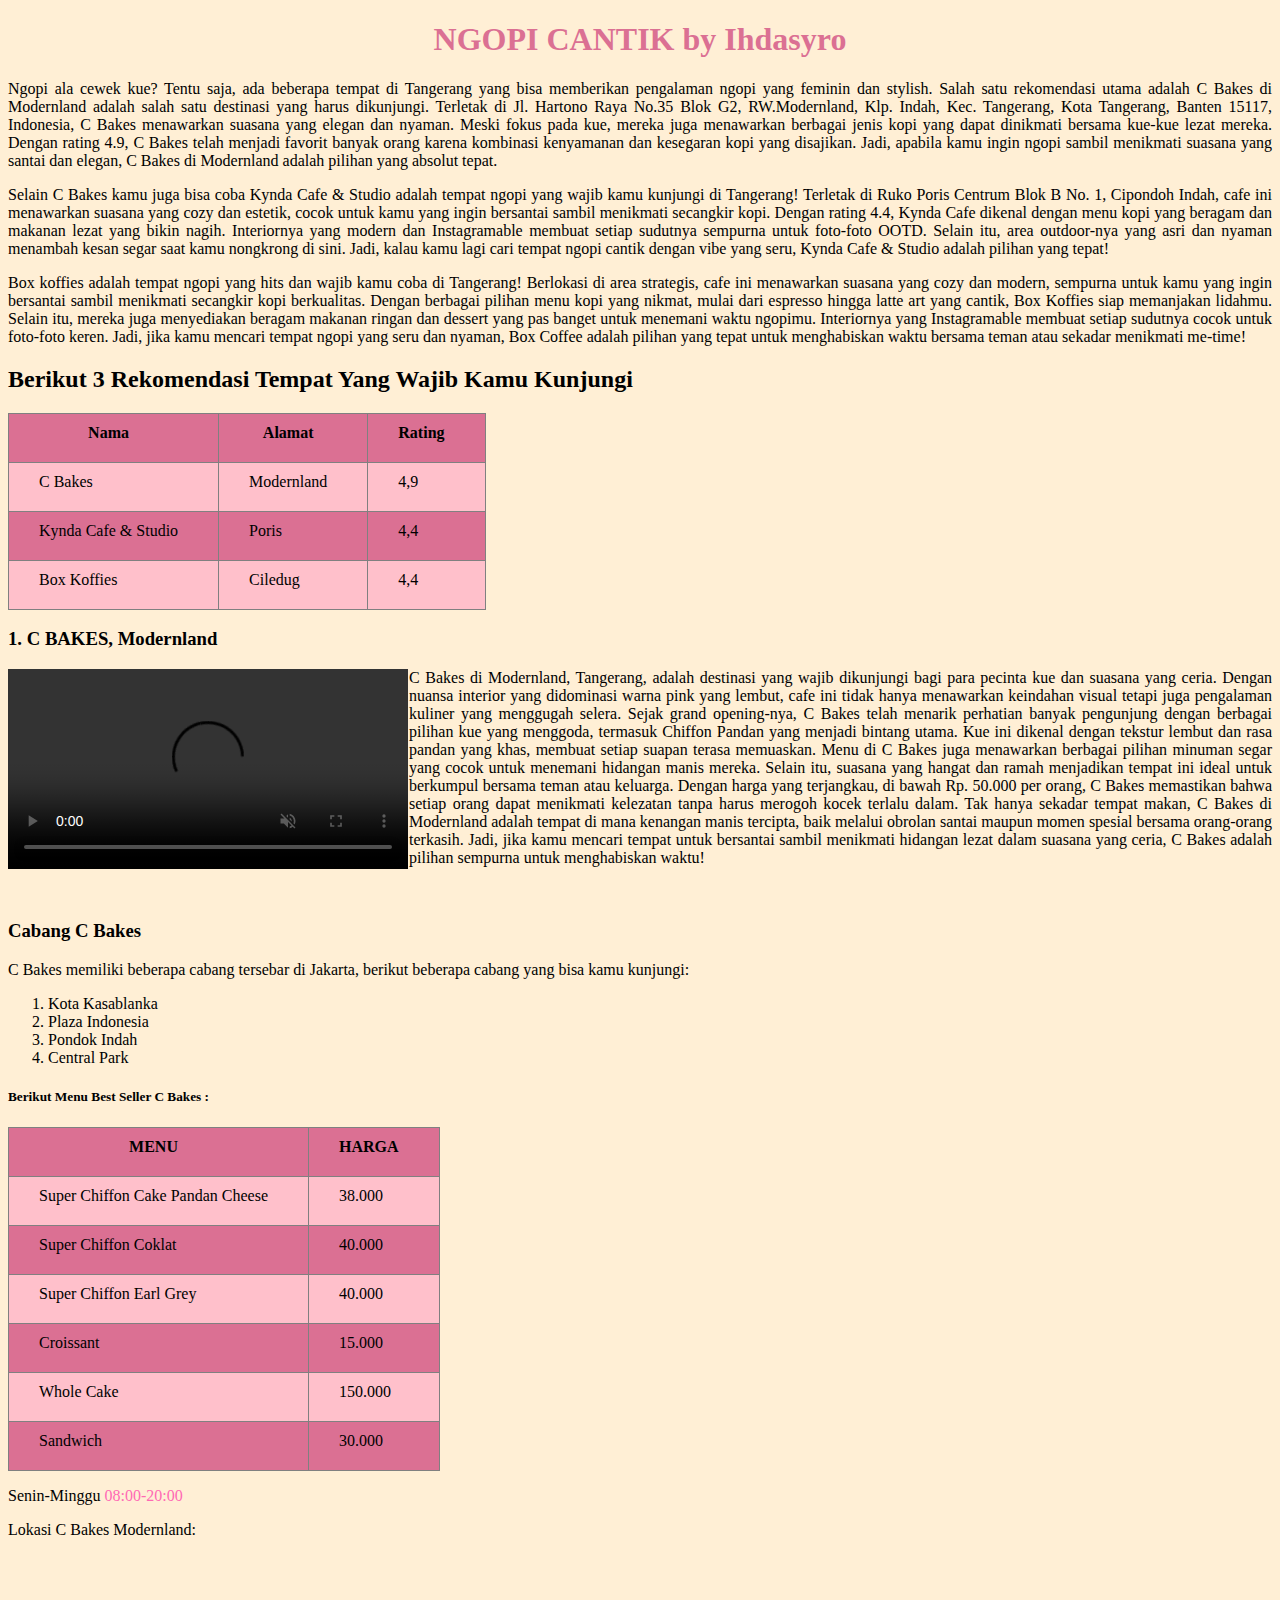
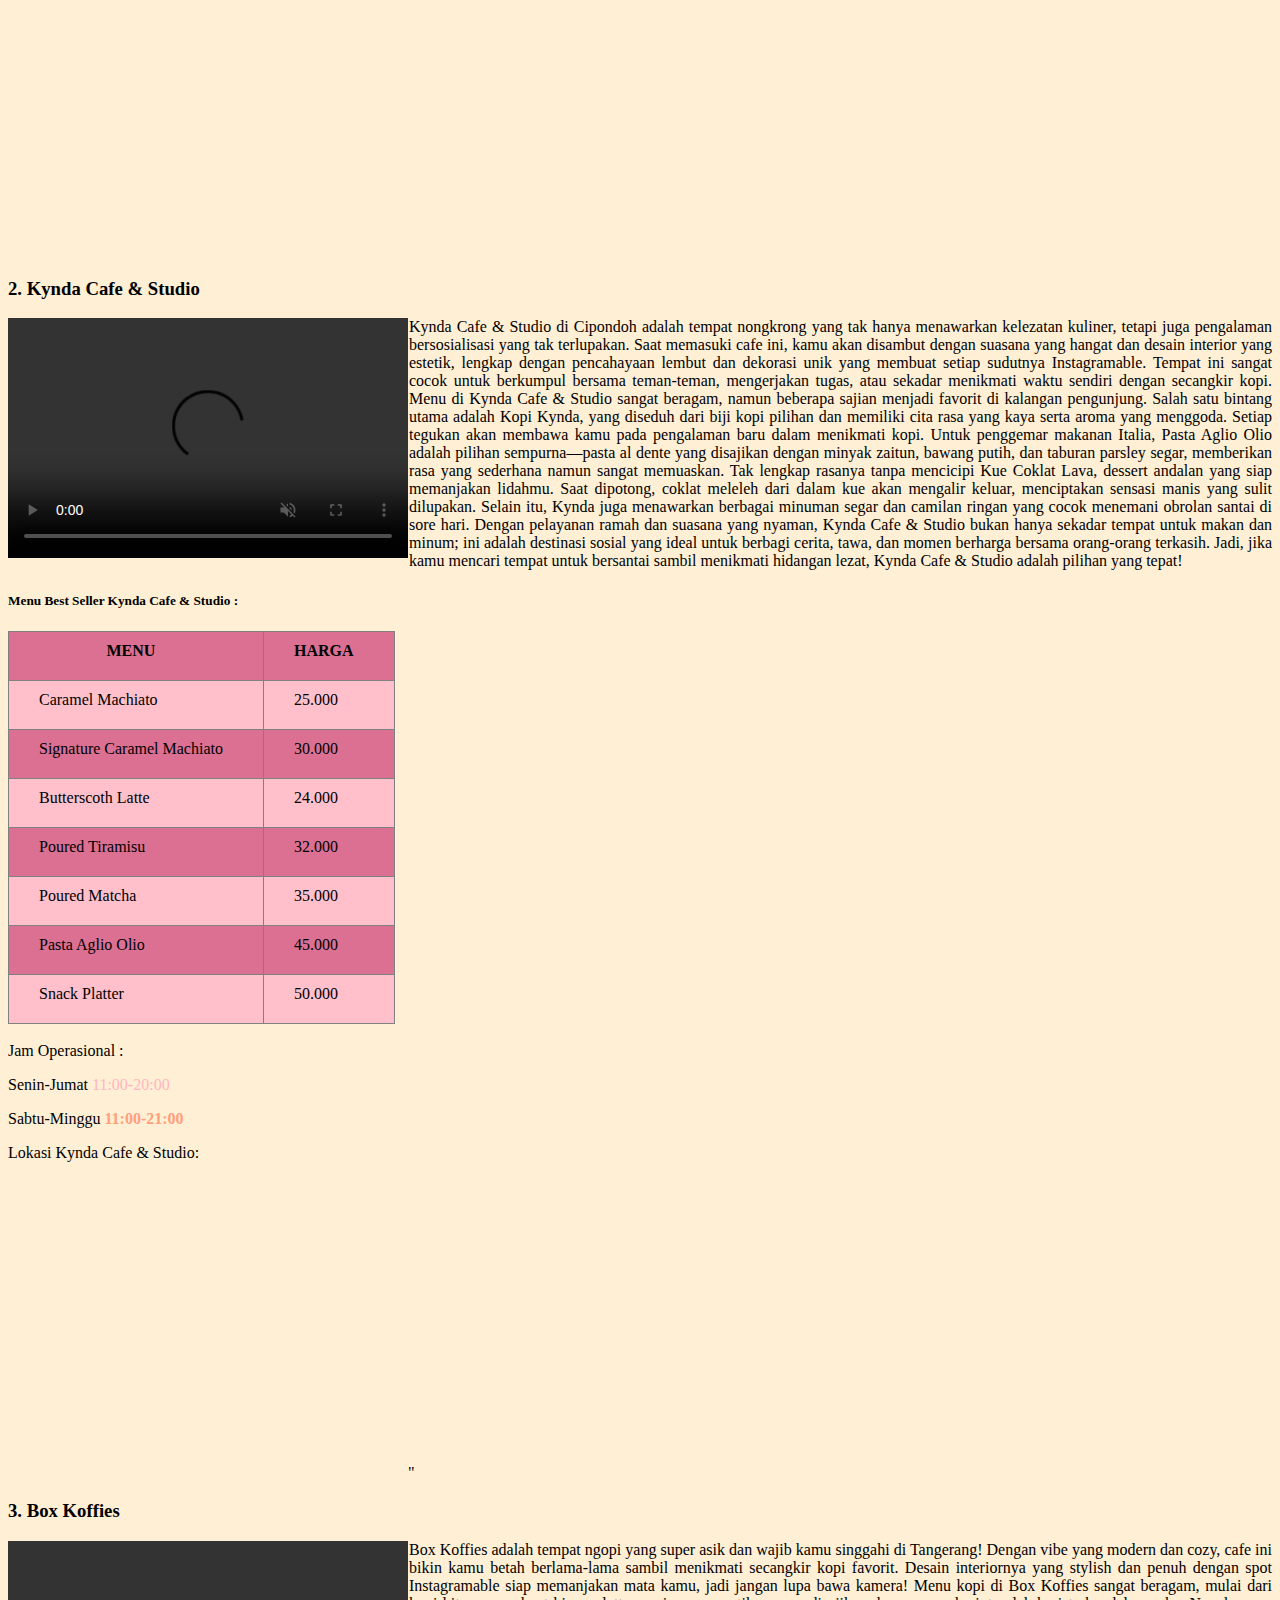
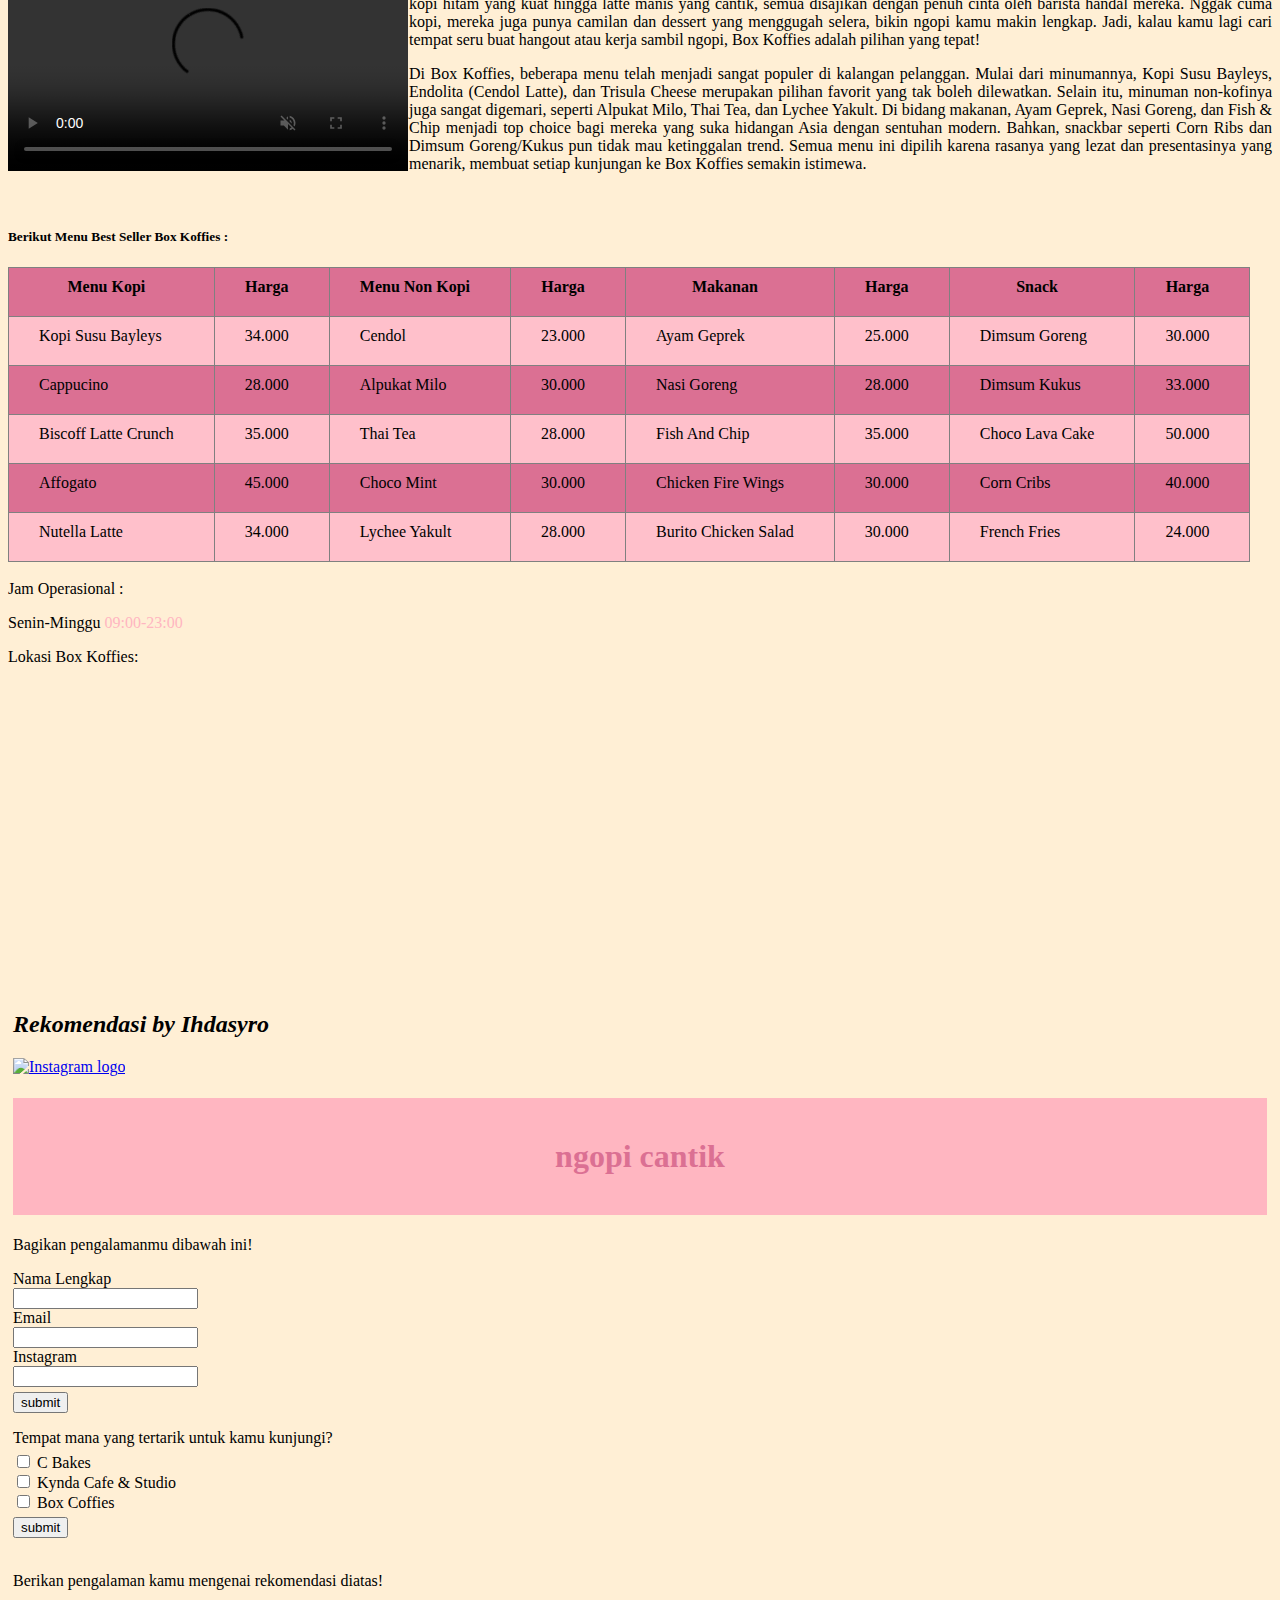
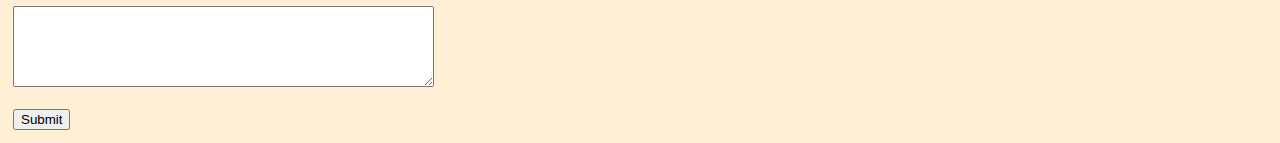
==== commit 5c375aea: "Update ihdaasyaro.html" ====
--- a/ihdaasyaro.html
+++ b/ihdaasyaro.html
@@ -53,7 +53,7 @@
 </table>
 <h3>1. C BAKES, Modernland </h3>
 <video style="float: left; margin-right: 1px;" width="400" height="200" controls muted> 
-    <source src="/HTMLIhda/videocbakes.mp4" type="video/mp4">
+    <source src="/LATIHAN/images/videocbakes.mp4" type="video/mp4">
     </video>
 <p style="text-align: justify;">C Bakes di Modernland, Tangerang, adalah destinasi yang wajib dikunjungi bagi para pecinta kue dan suasana yang ceria. Dengan nuansa interior yang didominasi warna pink yang lembut, cafe ini tidak hanya menawarkan keindahan visual tetapi juga pengalaman kuliner yang menggugah selera. Sejak grand opening-nya, C Bakes telah menarik perhatian banyak pengunjung dengan berbagai pilihan kue yang menggoda, termasuk Chiffon Pandan yang menjadi bintang utama. Kue ini dikenal dengan tekstur lembut dan rasa pandan yang khas, membuat setiap suapan terasa memuaskan.
     Menu di C Bakes juga menawarkan berbagai pilihan minuman segar yang cocok untuk menemani hidangan manis mereka. Selain itu, suasana yang hangat dan ramah menjadikan tempat ini ideal untuk berkumpul bersama teman atau keluarga. Dengan harga yang terjangkau, di bawah Rp. 50.000 per orang, C Bakes memastikan bahwa setiap orang dapat menikmati kelezatan tanpa harus merogoh kocek terlalu dalam.
